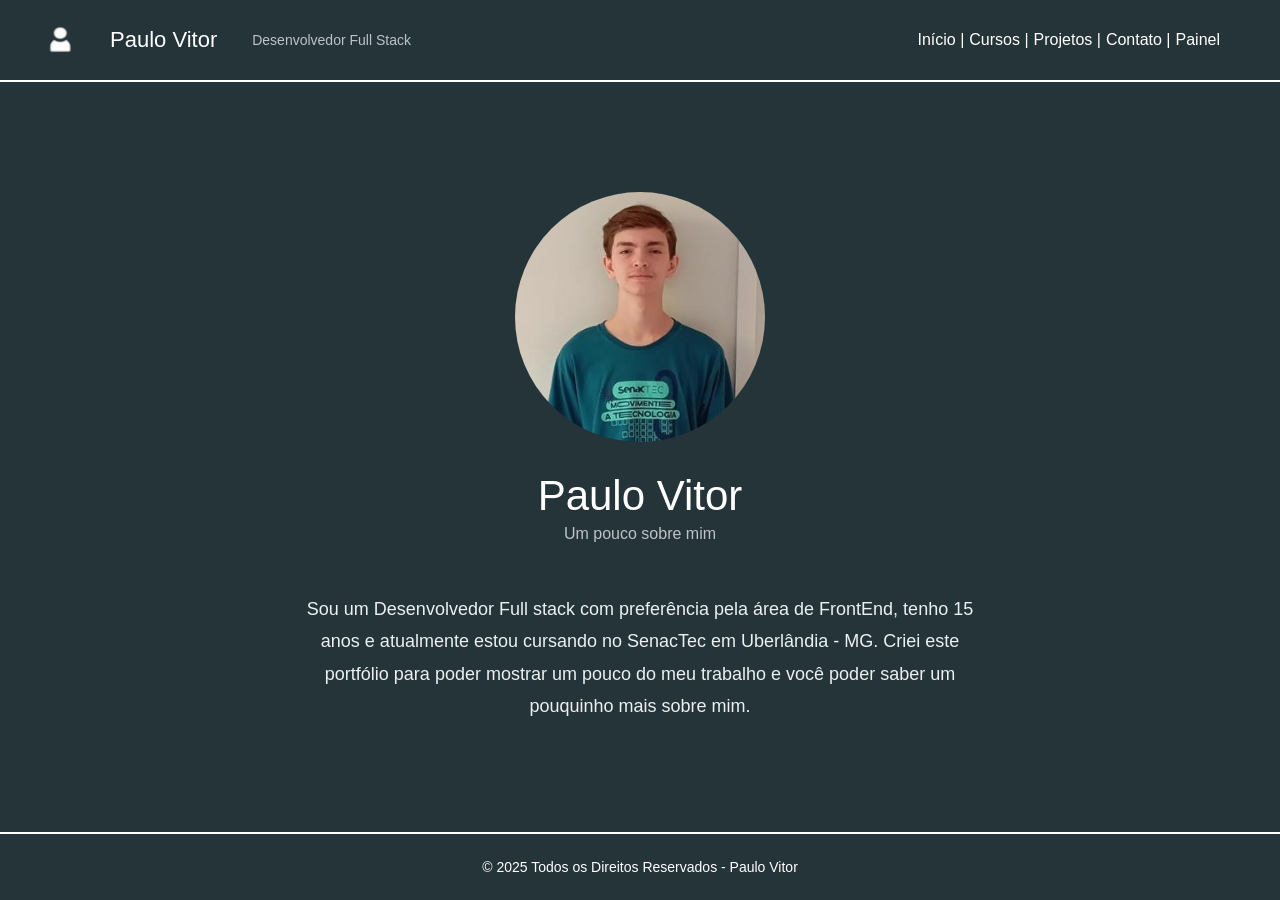
==== index.html @ e92c41f1 "commit 2026" ====
<!DOCTYPE html>
<html lang="en">
  <head>
    <meta charset="UTF-8" />
    <meta name="viewport" content="width=device-width, initial-scale=1.0" />
    <title>Portfólio - Paulo</title>
    <link rel="stylesheet" href="style.css" />
  </head>

  <body>
    <header>
      <img src="img/pessoa-Photoroom.png" alt="" />
      <a href="index.html">
        <h2>Paulo Vitor</h2>
      </a>
      <h5>Desenvolvedor Full Stack</h5>
      <nav>
        <a href="index.html">Início | </a>
        <a href="cursos.html">Cursos | </a>
        <a href="projetos.html">Projetos | </a>
        <a href="contato.html">Contato | </a>
        <a href="login.html">Painel </a>
      </nav>
      <br />
    </header>
    <main>
      <img src="img/eu.jpg" alt="" />
      <h1>Paulo Vitor</h1>
      <p>Um pouco sobre mim</p>
      <h3>
        Sou um Desenvolvedor Full stack com preferência pela área de FrontEnd, tenho 15 anos e atualmente estou
        cursando no SenacTec em Uberlândia - MG. Criei este portfólio para poder
        mostrar um pouco do meu trabalho e você poder saber um pouquinho mais
        sobre mim.
      </h3>
    </main>
    <footer>
      <p>&copy; 2025 Todos os Direitos Reservados - Paulo Vitor</p>
    </footer>
    <script>
      fetch("https://backend-projetopessoal.onrender.com/track", {
        method: "POST",
      });
    </script>
  </body>
</html>
---- style.css ----
* {
    margin: 0;
    padding: 0;
    box-sizing: border-box;
    background-color: #253439;
}

body {
    font-family: Arial, Helvetica, sans-serif;
    background-color: #253439;
    color: #ffffff;
}

header {
    background-color: #253439;
    padding: 15px 40px;
    display: flex;
    align-items: center;
    justify-content: center;
    border-bottom: 2px solid #ffffff;
    gap: 20px;
}

header img {
    width: 40px;
    height: 50px;
    border-radius: 50%;
    margin-right: 10px;
}

header h2 {
    font-size: 22px;
    font-weight: normal;
    margin-right: 15px;
}

header h5 {
    font-size: 14px;
    font-weight: normal;
    color: #bdc3c7;
    flex-grow: 1;
}

nav {
    display: flex;
    gap: 5px;
}

nav a {
    color: #ffffff;
    text-decoration: none;
    font-size: 16px;
    transition: color 0.3s;
}

main {
    display: flex;
    flex-direction: column;
    align-items: center;
    justify-content: center;
    padding: 60px 40px;
    text-align: center;
    min-height: calc(100vh - 150px);
}

main img {
    width: 250px;
    height: 250px;
    border-radius: 50%;
    object-fit: cover;
    margin-bottom: 30px;
}

main h1 {
    font-size: 42px;
    font-weight: normal;
    margin-bottom: 5px;
}

main p {
    font-size: 16px;
    color: #bdc3c7;
    margin-bottom: 50px;
}

main h3 {
    font-size: 18px;
    font-weight: normal;
    line-height: 1.8;
    max-width: 700px;
    color: #ecf0f1;
}

footer {
    background-color: #253439;
    text-align: center;
    padding: 0px;
    border-top: 2px solid white;
    position: relative;
    bottom: 0;
    width: 100%;
    align-items: center;
}

footer p {
    font-size: 14px;
    background-color: #253439;
    align-items: center;
    top: 25px;
    position: relative;
}

a {
    color: white;
    text-decoration: none;
}

@media (max-width: 768px) {
    header {
        flex-direction: column;
        align-items: flex-start;
        gap: 10px;
    }

    nav {
        width: 100%;
        flex-wrap: wrap;
    }

    main h1 {
        font-size: 32px;
    }

    main h3 {
        font-size: 16px;
    }

    footer p {
        top: 15px;
        position: relative;
    }
}
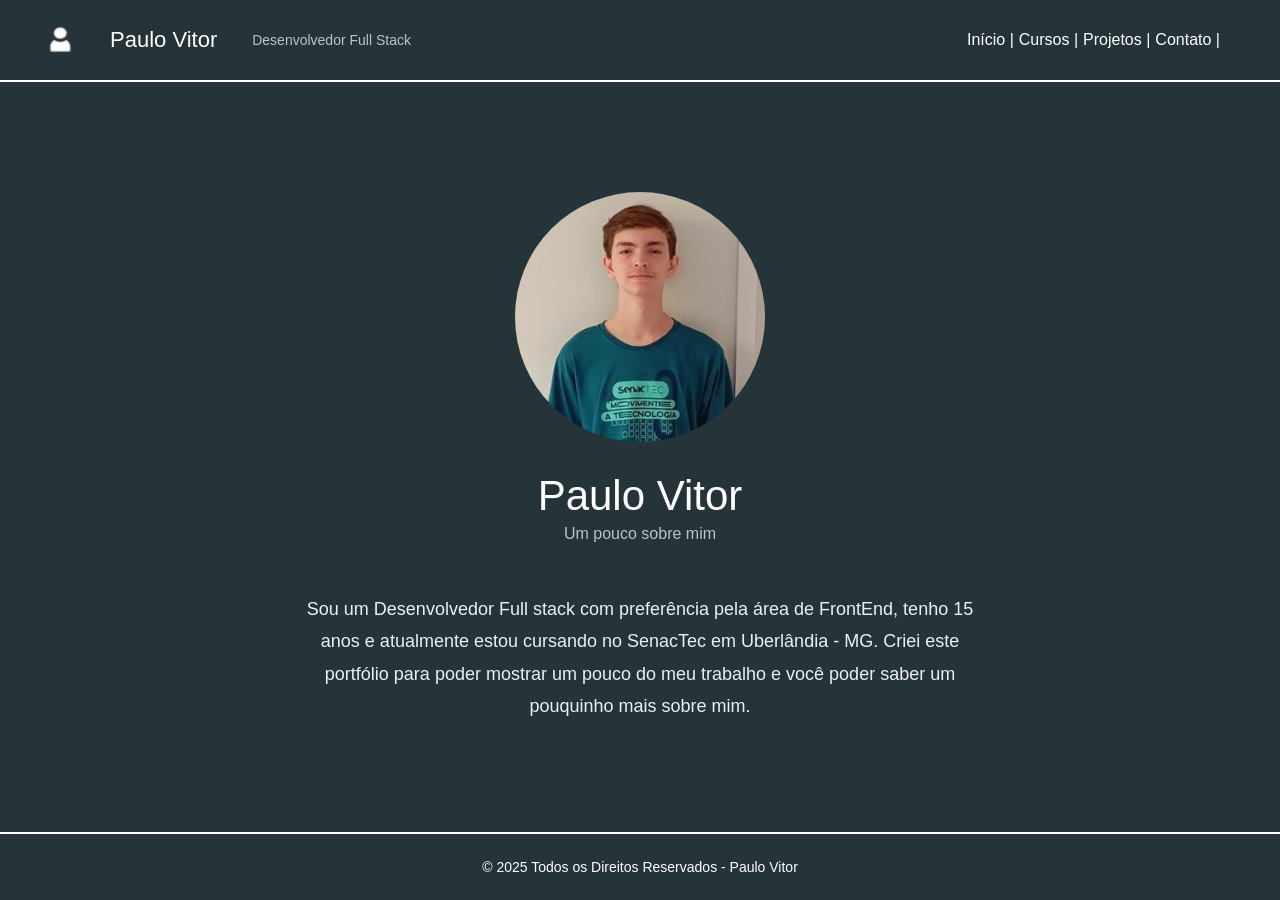
==== commit 899c2cec: "second" ====
--- a/index.html
+++ b/index.html
@@ -1,5 +1,5 @@
 <!DOCTYPE html>
-<html lang="en">
+<html lang="pt-br">
   <head>
     <meta charset="UTF-8" />
     <meta name="viewport" content="width=device-width, initial-scale=1.0" />
@@ -19,7 +19,6 @@
         <a href="cursos.html">Cursos | </a>
         <a href="projetos.html">Projetos | </a>
         <a href="contato.html">Contato | </a>
-        <a href="login.html">Painel </a>
       </nav>
       <br />
     </header>
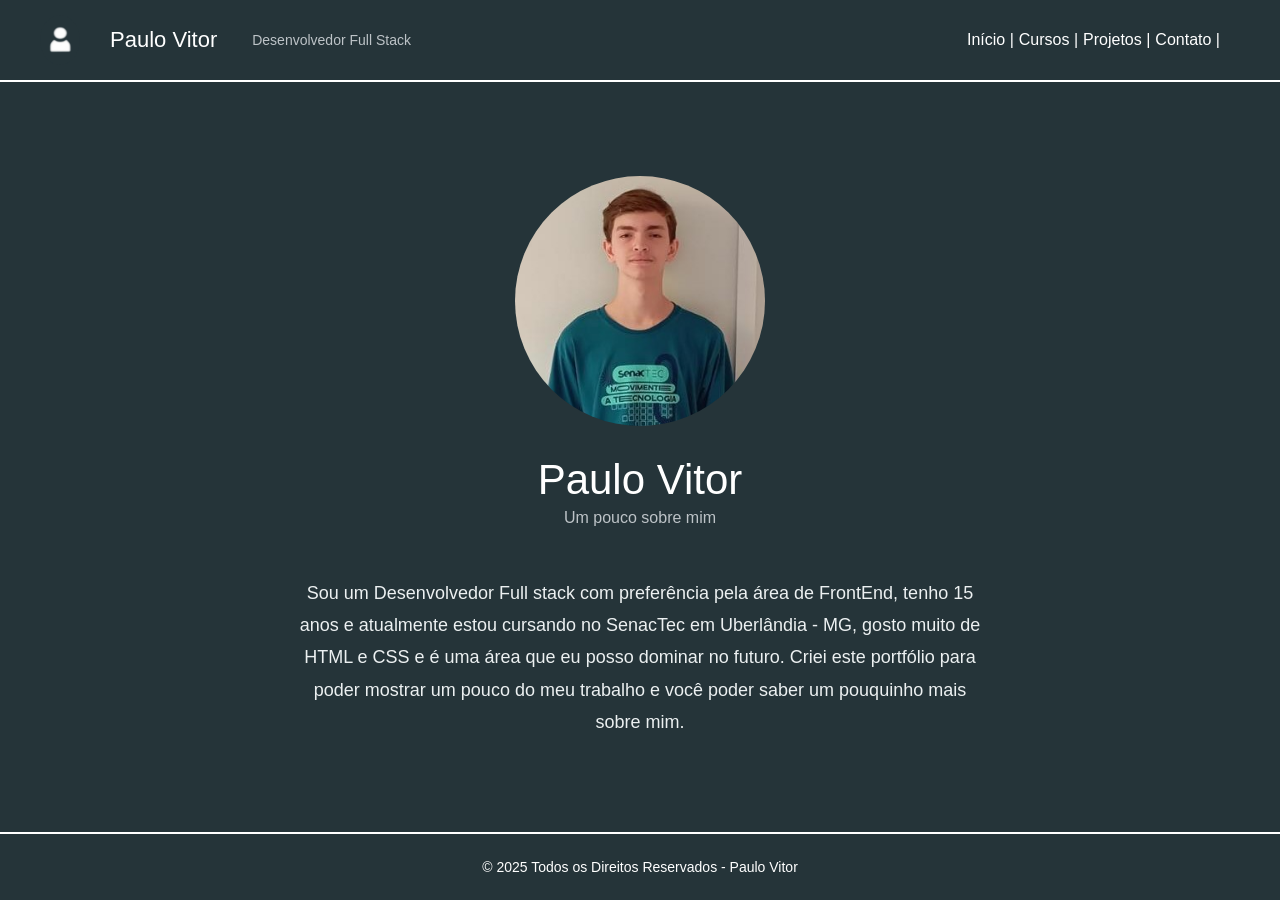
==== commit d18543c1: "three commit" ====
--- a/index.html
+++ b/index.html
@@ -28,7 +28,7 @@
       <p>Um pouco sobre mim</p>
       <h3>
         Sou um Desenvolvedor Full stack com preferência pela área de FrontEnd, tenho 15 anos e atualmente estou
-        cursando no SenacTec em Uberlândia - MG. Criei este portfólio para poder
+        cursando no SenacTec em Uberlândia - MG, gosto muito de HTML e CSS e é uma área que eu posso dominar no futuro. Criei este portfólio para poder
         mostrar um pouco do meu trabalho e você poder saber um pouquinho mais
         sobre mim.
       </h3>
--- a/style.css
+++ b/style.css
@@ -83,6 +83,11 @@
     margin-bottom: 50px;
 }
 
+img :hover{
+    color: white;
+transform: scale(1.1);
+}
+
 main h3 {
     font-size: 18px;
     font-weight: normal;
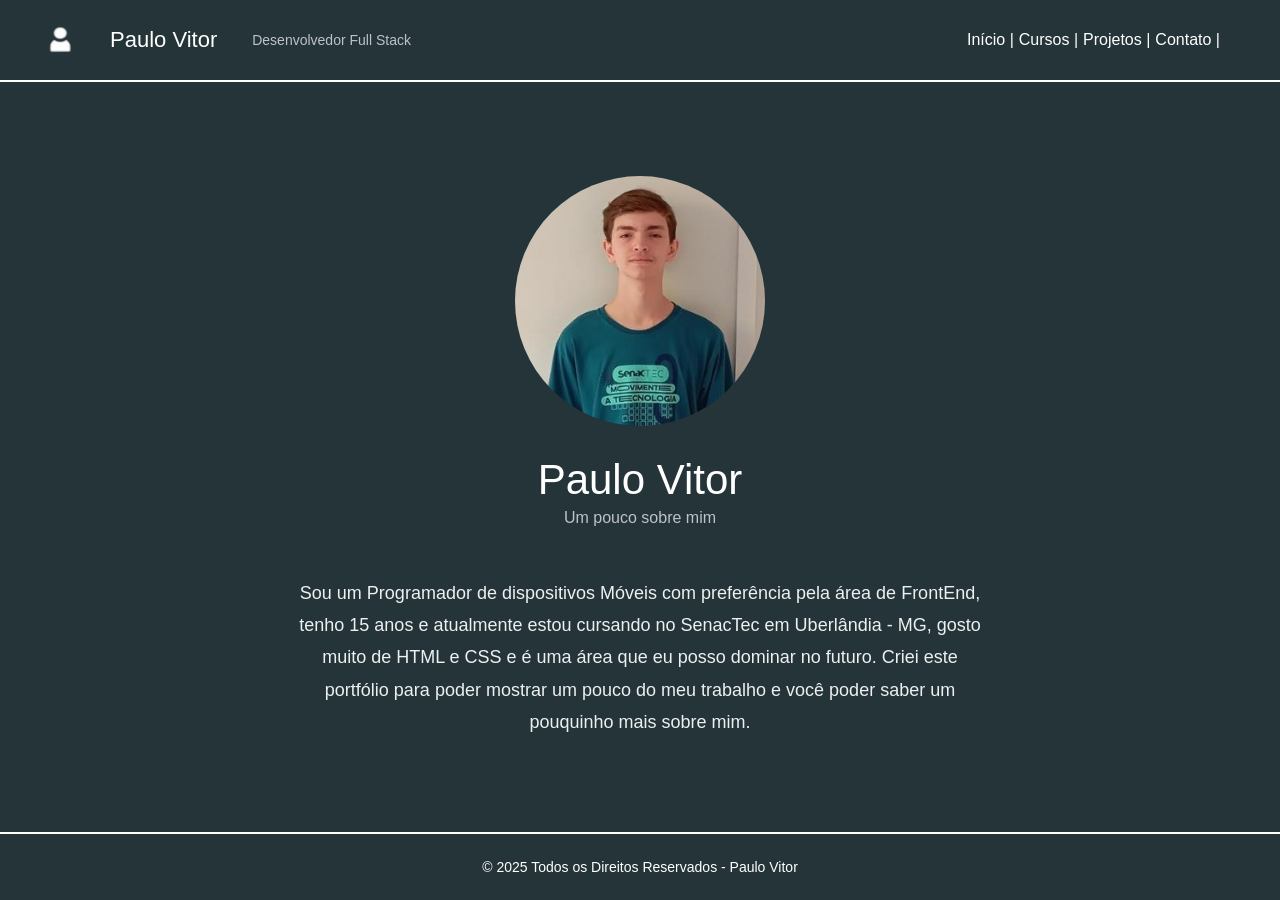
==== commit 6a02df88: "terceira commit" ====
--- a/index.html
+++ b/index.html
@@ -27,7 +27,7 @@
       <h1>Paulo Vitor</h1>
       <p>Um pouco sobre mim</p>
       <h3>
-        Sou um Desenvolvedor Full stack com preferência pela área de FrontEnd, tenho 15 anos e atualmente estou
+        Sou um Programador de dispositivos Móveis com preferência pela área de FrontEnd, tenho 15 anos e atualmente estou
         cursando no SenacTec em Uberlândia - MG, gosto muito de HTML e CSS e é uma área que eu posso dominar no futuro. Criei este portfólio para poder
         mostrar um pouco do meu trabalho e você poder saber um pouquinho mais
         sobre mim.
